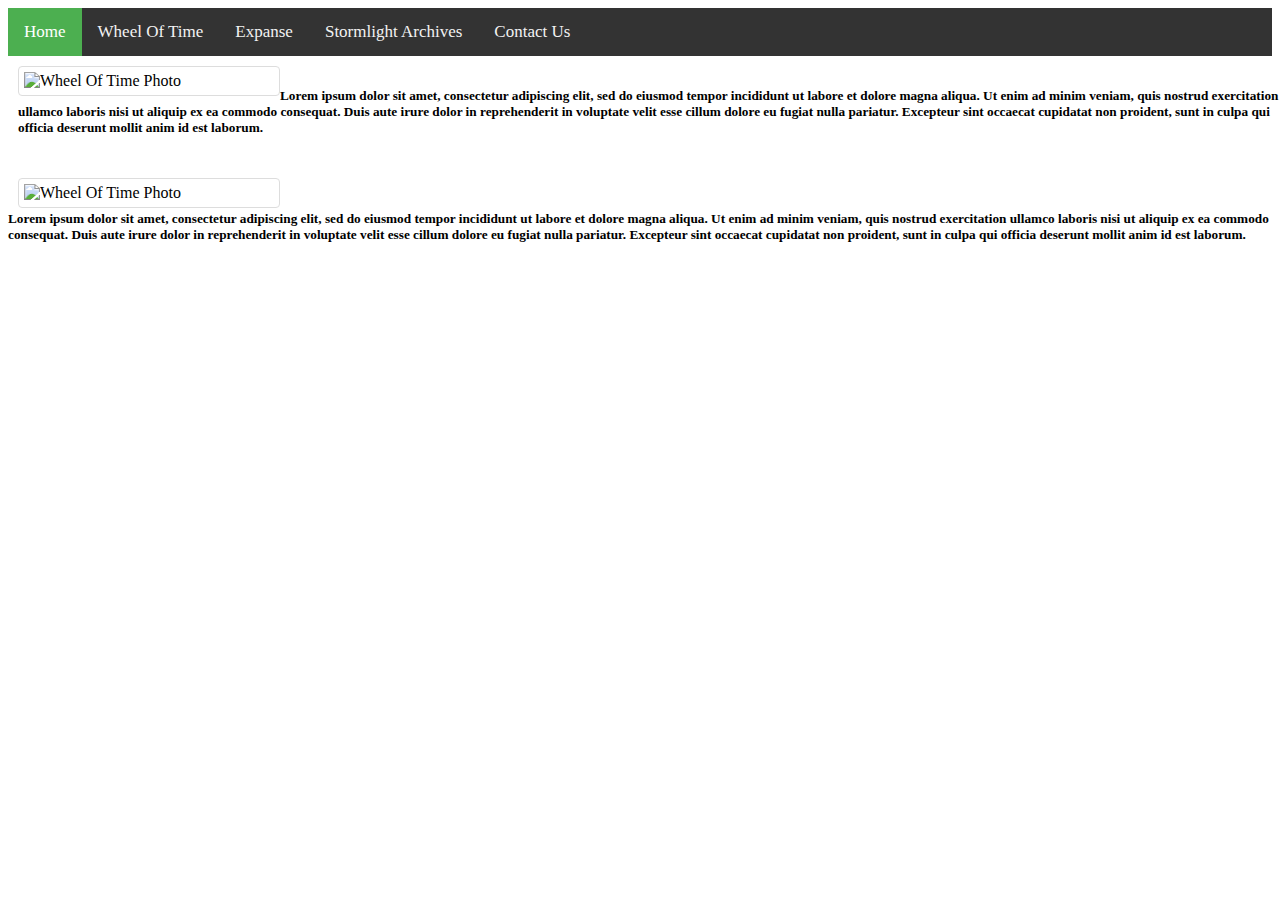
==== Module_04_courseProject/index.html @ 9e17d4ee "d2m" ====
<!DOCTYPE html>
<html>
  <head>
  <title>Book Club</title>
  <meta charset=utf-8>
  <link rel="stylesheet" type="text/css" href="bookClub.css">
  <div class="topnav">
    <a class="active" href="index.html">Home</a>
    <a href="wheelOfTime.html">Wheel Of Time</a>
    <a href="expanse.html">Expanse</a>
    <a href="stormlightArchives.html">Stormlight Archives</a>
    <a href="contactUs.html">Contact Us</a>
  </div>
  </head>
    <body>
        <div class="leftPhoto">
          <img src="booklogo.jpg" alt="Wheel Of Time Photo">
          <h5>
            Lorem ipsum dolor sit amet, consectetur adipiscing elit, sed do eiusmod tempor incididunt ut labore et dolore magna aliqua. Ut enim ad minim veniam, quis nostrud exercitation ullamco laboris nisi ut aliquip ex ea commodo consequat. Duis aute irure dolor in reprehenderit in voluptate velit esse cillum dolore eu fugiat nulla pariatur. Excepteur sint occaecat cupidatat non proident, sunt in culpa qui officia deserunt mollit anim id est laborum.
          </h5>
        </div>
    </body>
    <body>
        <div class="centerPhoto">
          <img src="bookClub.jpg" alt="Wheel Of Time Photo">
        </div>
    </body>
    <body>
          <h5>
            Lorem ipsum dolor sit amet, consectetur adipiscing elit, sed do eiusmod tempor incididunt ut labore et dolore magna aliqua. Ut enim ad minim veniam, quis nostrud exercitation ullamco laboris nisi ut aliquip ex ea commodo consequat. Duis aute irure dolor in reprehenderit in voluptate velit esse cillum dolore eu fugiat nulla pariatur. Excepteur sint occaecat cupidatat non proident, sunt in culpa qui officia deserunt mollit anim id est laborum.
          </h5>
    </body>
</html>
---- Module_04_courseProject/bookClub.css ----
/* Adding Bar Background Color */
.topnav {
  background-color: #333;
  overflow: hidden;
}

/* bar specifications */
.topnav a {
  float: left;
  color: #f2f2f2;
  text-align: center;
  padding: 14px 16px;
  text-decoration: none;
  font-size: 17px;
}

/* while hovering turn color grey */
.topnav a:hover {
  background-color: #ddd;
  color: black;
}

/* Turn Green if the button is active*/
.topnav a.active {
  background-color: #4CAF50;
  color: white;
}

/* div classes specifications */

.leftPhoto
  {
  display: block;
  padding: 10px;
  clear: right;
  width: 100%;
  border-radius: 5px;
  border-width: 3px;
  border-color: red;
  }
  img {
    float: left;
    border: 1px solid #ddd;
    border-radius: 4px;
    padding: 5px;
    width: 250px;
      }

.rightPhoto
  img {
    float: right;
    border: 1px solid #ddd;
    border-radius: 4px;
    padding: 5px;
    width: 150px;
      }

      /* Style inputs with type="text", select elements and textareas */
      input[type=text], select, textarea {
        width: 100%; /* Full width */
        padding: 12px; /* Some padding */
        border: 1px solid #ccc; /* Gray border */
        border-radius: 4px; /* Rounded borders */
        box-sizing: border-box; /* Make sure that padding and width stays in place */
        margin-top: 6px; /* Add a top margin */
        margin-bottom: 16px; /* Bottom margin */
        resize: vertical /* Allow the user to vertically resize the textarea (not horizontally) */
      }

      /* Style the submit button with a specific background color etc */
      input[type=submit] {
        background-color: #4CAF50;
        color: white;
        padding: 12px 20px;
        border: none;
        border-radius: 4px;
        cursor: pointer;
      }

      /* When moving the mouse over the submit button, add a darker green color */
      input[type=submit]:hover {
        background-color: #45a049;
      }

      /* Add a background color and some padding around the form */
      .container {
        border-radius: 5px;
        background-color: #f2f2f2;
        padding: 20px;
      }

  .centerPhoto
        {
        display: block;
        padding: 10px;
        clear: right;
        width: 100%;
        border-radius: 5px;
        border-width: 3px;
        border-color: red;
        }
        img {
          float: center;
          border: 1px solid #ddd;
          border-radius: 4px;
          padding: 5px;
          width: 250px;
            }
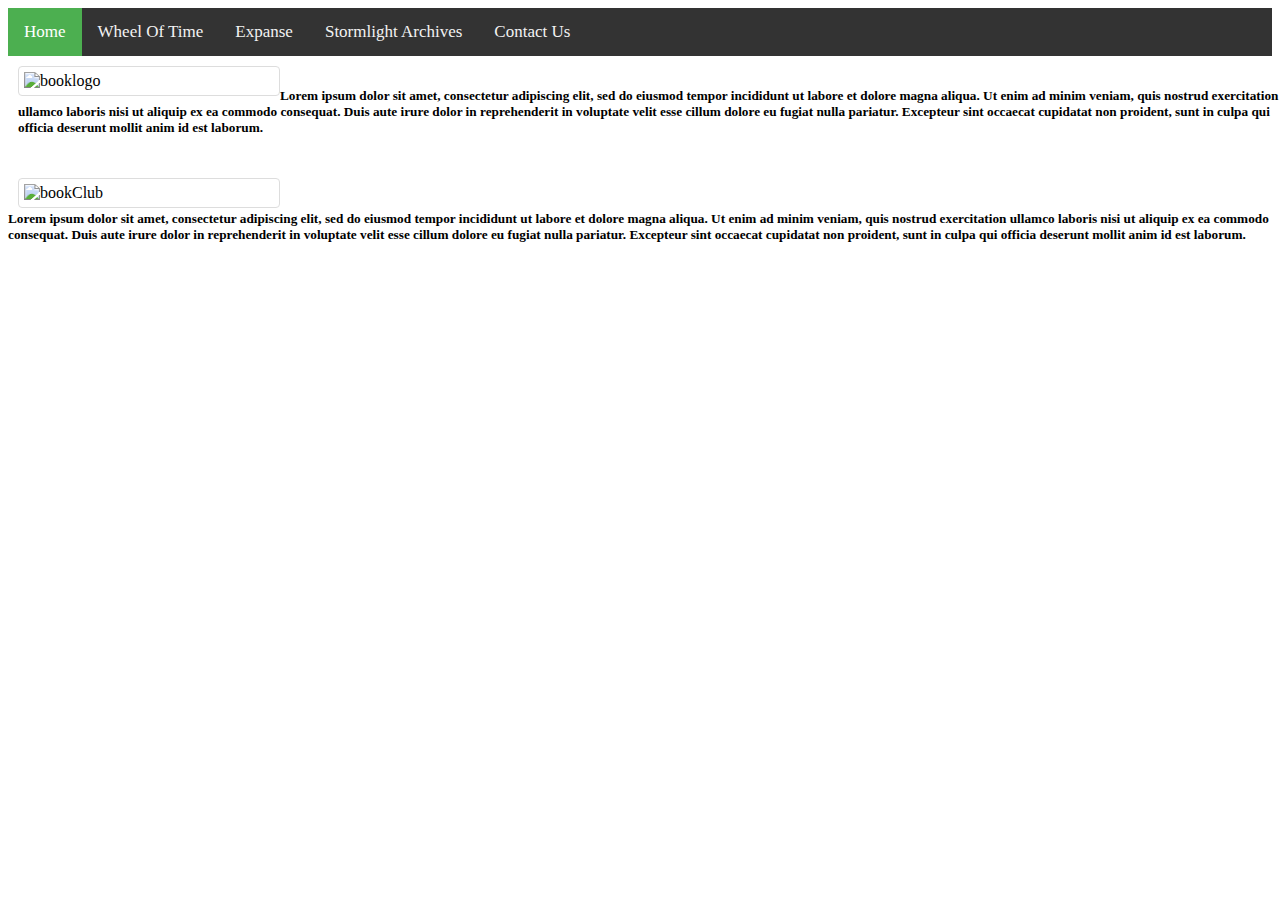
==== commit a896f75e: "d2m" ====
--- a/Module_04_courseProject/index.html
+++ b/Module_04_courseProject/index.html
@@ -14,7 +14,7 @@
   </head>
     <body>
         <div class="leftPhoto">
-          <img src="booklogo.jpg" alt="Wheel Of Time Photo">
+          <img src="booklogo.jpg" alt="booklogo">
           <h5>
             Lorem ipsum dolor sit amet, consectetur adipiscing elit, sed do eiusmod tempor incididunt ut labore et dolore magna aliqua. Ut enim ad minim veniam, quis nostrud exercitation ullamco laboris nisi ut aliquip ex ea commodo consequat. Duis aute irure dolor in reprehenderit in voluptate velit esse cillum dolore eu fugiat nulla pariatur. Excepteur sint occaecat cupidatat non proident, sunt in culpa qui officia deserunt mollit anim id est laborum.
           </h5>
@@ -22,7 +22,7 @@
     </body>
     <body>
         <div class="centerPhoto">
-          <img src="bookClub.jpg" alt="Wheel Of Time Photo">
+          <img src="bookClub.jpg" alt="bookClub">
         </div>
     </body>
     <body>
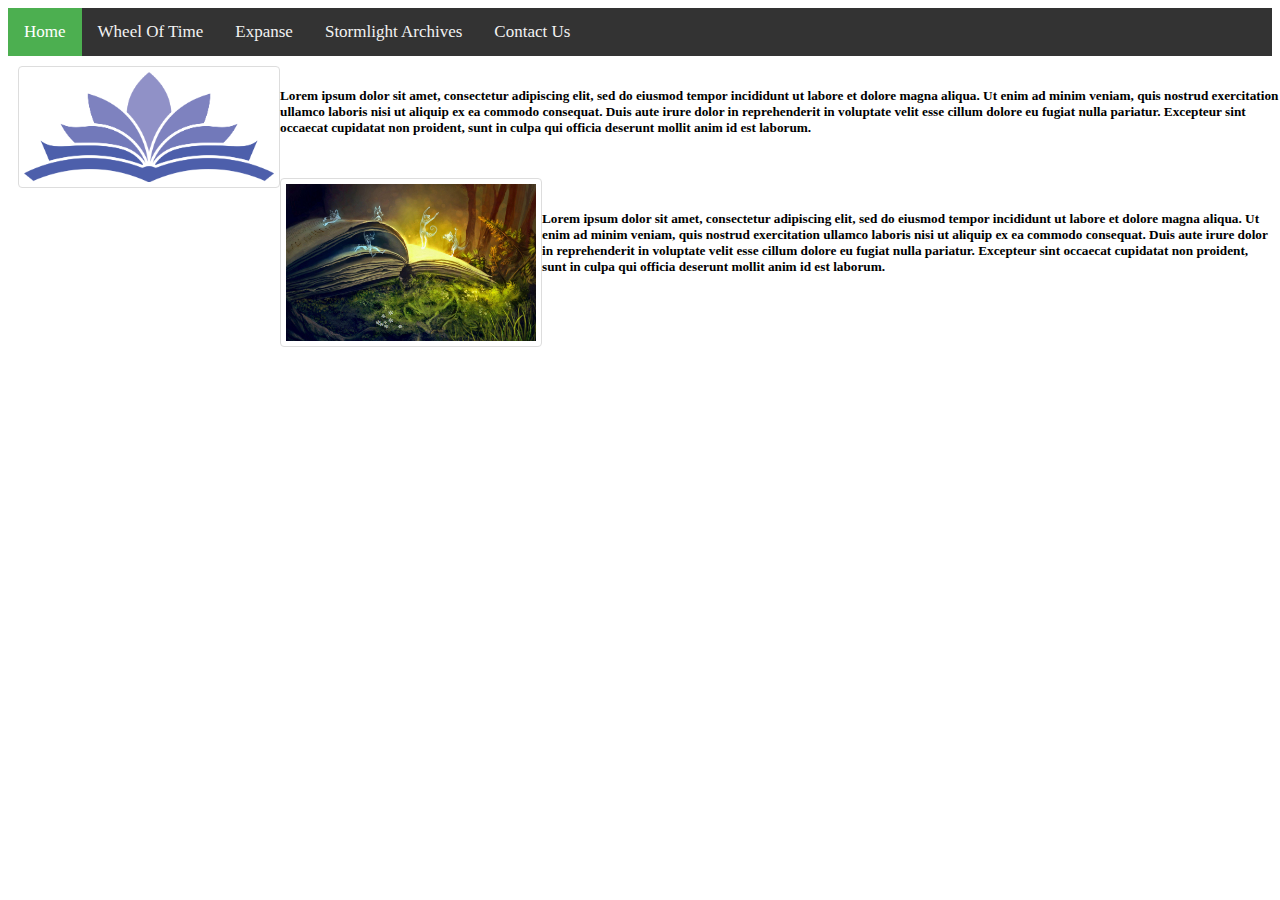
==== commit 25003ac5: "d2m" ====
--- a/Module_04_courseProject/index.html
+++ b/Module_04_courseProject/index.html
@@ -14,7 +14,7 @@
   </head>
     <body>
         <div class="leftPhoto">
-          <img src="booklogo.jpg" alt="booklogo">
+          <img src="bookLogo.jpg" alt="booklogo">
           <h5>
             Lorem ipsum dolor sit amet, consectetur adipiscing elit, sed do eiusmod tempor incididunt ut labore et dolore magna aliqua. Ut enim ad minim veniam, quis nostrud exercitation ullamco laboris nisi ut aliquip ex ea commodo consequat. Duis aute irure dolor in reprehenderit in voluptate velit esse cillum dolore eu fugiat nulla pariatur. Excepteur sint occaecat cupidatat non proident, sunt in culpa qui officia deserunt mollit anim id est laborum.
           </h5>
@@ -22,7 +22,7 @@
     </body>
     <body>
         <div class="centerPhoto">
-          <img src="bookClub.jpg" alt="bookClub">
+          <img src="bookclub.jpg" alt="bookClub">
         </div>
     </body>
     <body>
